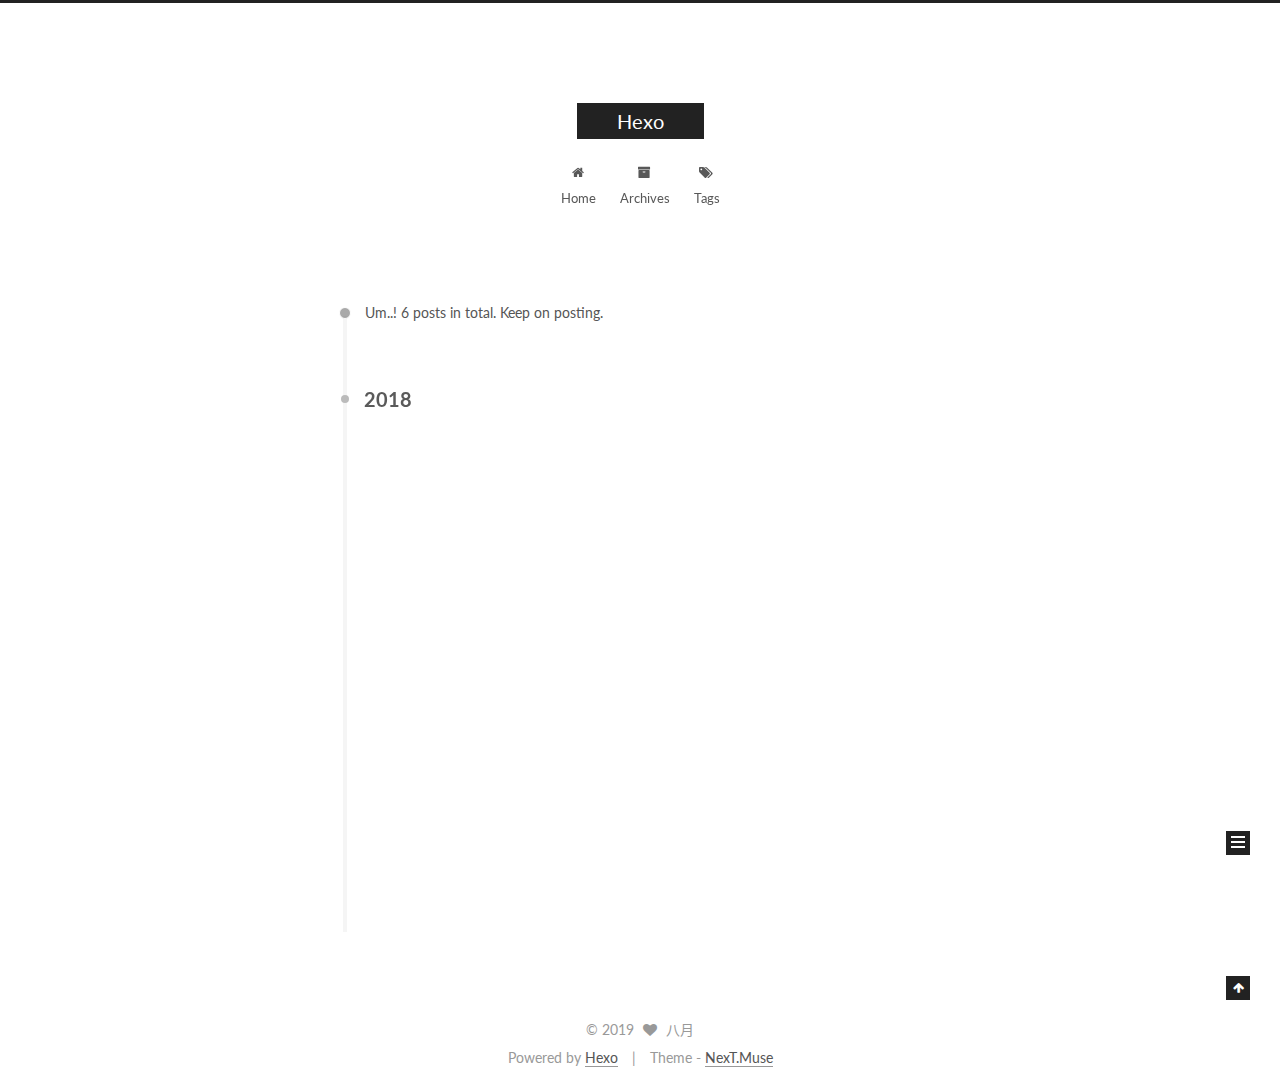
==== archives/index.html @ 3017cd1b "Site updated: 2019-06-28 18:41:41" ====
<!DOCTYPE html>



  


<html class="theme-next muse use-motion" lang="zh-cn">
<head>
  <meta charset="UTF-8"/>
<meta http-equiv="X-UA-Compatible" content="IE=edge" />
<meta name="viewport" content="width=device-width, initial-scale=1, maximum-scale=1"/>
<meta name="theme-color" content="#222">









<meta http-equiv="Cache-Control" content="no-transform" />
<meta http-equiv="Cache-Control" content="no-siteapp" />















  
  
  <link href="/lib/fancybox/source/jquery.fancybox.css?v=2.1.5" rel="stylesheet" type="text/css" />




  
  
  
  

  
    
    
  

  

  

  

  

  
    
    
    <link href="//fonts.googleapis.com/css?family=Lato:300,300italic,400,400italic,700,700italic&subset=latin,latin-ext" rel="stylesheet" type="text/css">
  






<link href="/lib/font-awesome/css/font-awesome.min.css?v=4.6.2" rel="stylesheet" type="text/css" />

<link href="/css/main.css?v=5.1.2" rel="stylesheet" type="text/css" />


  <meta name="keywords" content="Hexo, NexT" />





  <link rel="alternate" href="/atom.xml" title="Hexo" type="application/atom+xml" />




  <link rel="shortcut icon" type="image/x-icon" href="/favicon.ico?v=5.1.2" />






<meta property="og:type" content="website">
<meta property="og:title" content="Hexo">
<meta property="og:url" content="http://blog.bayue.moe/archives/index.html">
<meta property="og:site_name" content="Hexo">
<meta property="og:locale" content="zh-cn">
<meta name="twitter:card" content="summary">
<meta name="twitter:title" content="Hexo">



<script type="text/javascript" id="hexo.configurations">
  var NexT = window.NexT || {};
  var CONFIG = {
    root: '/',
    scheme: 'Muse',
    sidebar: {"position":"left","display":"post","offset":12,"offset_float":12,"b2t":false,"scrollpercent":false,"onmobile":false},
    fancybox: true,
    tabs: true,
    motion: true,
    duoshuo: {
      userId: '0',
      author: 'Author'
    },
    algolia: {
      applicationID: '',
      apiKey: '',
      indexName: '',
      hits: {"per_page":10},
      labels: {"input_placeholder":"Search for Posts","hits_empty":"We didn't find any results for the search: ${query}","hits_stats":"${hits} results found in ${time} ms"}
    }
  };
</script>



  <link rel="canonical" href="http://blog.bayue.moe/archives/"/>





  <title>Archive | Hexo</title>
  














</head>

<body itemscope itemtype="http://schema.org/WebPage" lang="zh-cn">

  
  
    
  

  <div class="container sidebar-position-left  page-archive  ">
    <div class="headband"></div>

    <header id="header" class="header" itemscope itemtype="http://schema.org/WPHeader">
      <div class="header-inner"><div class="site-brand-wrapper">
  <div class="site-meta ">
    

    <div class="custom-logo-site-title">
      <a href="/"  class="brand" rel="start">
        <span class="logo-line-before"><i></i></span>
        <span class="site-title">Hexo</span>
        <span class="logo-line-after"><i></i></span>
      </a>
    </div>
      
        <p class="site-subtitle"></p>
      
  </div>

  <div class="site-nav-toggle">
    <button>
      <span class="btn-bar"></span>
      <span class="btn-bar"></span>
      <span class="btn-bar"></span>
    </button>
  </div>
</div>

<nav class="site-nav">
  

  
    <ul id="menu" class="menu">
      
        
        <li class="menu-item menu-item-home">
          <a href="/" rel="section">
            
              <i class="menu-item-icon fa fa-fw fa-home"></i> <br />
            
            Home
          </a>
        </li>
      
        
        <li class="menu-item menu-item-archives">
          <a href="/archives/" rel="section">
            
              <i class="menu-item-icon fa fa-fw fa-archive"></i> <br />
            
            Archives
          </a>
        </li>
      
        
        <li class="menu-item menu-item-tags">
          <a href="/tags/" rel="section">
            
              <i class="menu-item-icon fa fa-fw fa-tags"></i> <br />
            
            Tags
          </a>
        </li>
      

      
    </ul>
  

  
</nav>



 </div>
    </header>

    <main id="main" class="main">
      <div class="main-inner">
        <div class="content-wrap">
          <div id="content" class="content">
            

  
  
  
  <div class="post-block archive">
    <div id="posts" class="posts-collapse">
      <span class="archive-move-on"></span>

      <span class="archive-page-counter">
        
        
        
          
        
        Um..! 6 posts in total. Keep on posting.
      </span>

      

        
        
        

        
          
          <div class="collection-title">
            <h2 class="archive-year motion-element" id="archive-year-2018">2018</h2>
          </div>
        
        

        

  <article class="post post-type-normal" itemscope itemtype="http://schema.org/Article">
    <header class="post-header">

      <h2 class="post-title">
        
            <a class="post-title-link" href="/2018/10/11/php-autoload/" itemprop="url">
              
                <span itemprop="name">PHP 自动加载</span>
              
            </a>
        
      </h2>

      <div class="post-meta">
        <time class="post-time" itemprop="dateCreated"
              datetime="2018-10-11T17:22:42+08:00"
              content="2018-10-11" >
          10-11
        </time>
      </div>

    </header>
  </article>



      

        
        
        

        
        

        

  <article class="post post-type-normal" itemscope itemtype="http://schema.org/Article">
    <header class="post-header">

      <h2 class="post-title">
        
            <a class="post-title-link" href="/2018/09/13/php-image-exif/" itemprop="url">
              
                <span itemprop="name">PHP 图片上传关于exif</span>
              
            </a>
        
      </h2>

      <div class="post-meta">
        <time class="post-time" itemprop="dateCreated"
              datetime="2018-09-13T01:39:12+08:00"
              content="2018-09-13" >
          09-13
        </time>
      </div>

    </header>
  </article>



      

        
        
        

        
        

        

  <article class="post post-type-normal" itemscope itemtype="http://schema.org/Article">
    <header class="post-header">

      <h2 class="post-title">
        
            <a class="post-title-link" href="/2018/09/13/php-clourse/" itemprop="url">
              
                <span itemprop="name">PHP 闭包</span>
              
            </a>
        
      </h2>

      <div class="post-meta">
        <time class="post-time" itemprop="dateCreated"
              datetime="2018-09-13T00:49:00+08:00"
              content="2018-09-13" >
          09-13
        </time>
      </div>

    </header>
  </article>



      

        
        
        

        
        

        

  <article class="post post-type-normal" itemscope itemtype="http://schema.org/Article">
    <header class="post-header">

      <h2 class="post-title">
        
            <a class="post-title-link" href="/2018/09/13/namespace/" itemprop="url">
              
                <span itemprop="name">PHP 命名空间</span>
              
            </a>
        
      </h2>

      <div class="post-meta">
        <time class="post-time" itemprop="dateCreated"
              datetime="2018-09-13T00:42:48+08:00"
              content="2018-09-13" >
          09-13
        </time>
      </div>

    </header>
  </article>



      

        
        
        

        
        

        

  <article class="post post-type-normal" itemscope itemtype="http://schema.org/Article">
    <header class="post-header">

      <h2 class="post-title">
        
            <a class="post-title-link" href="/2018/09/12/lumen-life-cycle/" itemprop="url">
              
                <span itemprop="name">Lumen 生命周期</span>
              
            </a>
        
      </h2>

      <div class="post-meta">
        <time class="post-time" itemprop="dateCreated"
              datetime="2018-09-12T18:15:30+08:00"
              content="2018-09-12" >
          09-12
        </time>
      </div>

    </header>
  </article>



      

        
        
        

        
        

        

  <article class="post post-type-normal" itemscope itemtype="http://schema.org/Article">
    <header class="post-header">

      <h2 class="post-title">
        
            <a class="post-title-link" href="/2018/08/31/php-array/" itemprop="url">
              
                <span itemprop="name">PHP 数组的使用拾遗</span>
              
            </a>
        
      </h2>

      <div class="post-meta">
        <time class="post-time" itemprop="dateCreated"
              datetime="2018-08-31T16:27:08+08:00"
              content="2018-08-31" >
          08-31
        </time>
      </div>

    </header>
  </article>



      

    </div>
  </div>
  
  
  

  



          </div>
          


          

        </div>
        
          
  
  <div class="sidebar-toggle">
    <div class="sidebar-toggle-line-wrap">
      <span class="sidebar-toggle-line sidebar-toggle-line-first"></span>
      <span class="sidebar-toggle-line sidebar-toggle-line-middle"></span>
      <span class="sidebar-toggle-line sidebar-toggle-line-last"></span>
    </div>
  </div>

  <aside id="sidebar" class="sidebar">
    
    <div class="sidebar-inner">

      

      

      <section class="site-overview sidebar-panel sidebar-panel-active">
        <div class="site-author motion-element" itemprop="author" itemscope itemtype="http://schema.org/Person">
          <img class="site-author-image" itemprop="image"
               src="/images/avatar.gif"
               alt="八月" />
          <p class="site-author-name" itemprop="name">八月</p>
           
              <p class="site-description motion-element" itemprop="description"></p>
          
        </div>
        <nav class="site-state motion-element">

          
            <div class="site-state-item site-state-posts">
              <a href="/archives/">
                <span class="site-state-item-count">6</span>
                <span class="site-state-item-name">posts</span>
              </a>
            </div>
          

          

          

        </nav>

        
          <div class="feed-link motion-element">
            <a href="/atom.xml" rel="alternate">
              <i class="fa fa-rss"></i>
              RSS
            </a>
          </div>
        

        <div class="links-of-author motion-element">
          
        </div>

        
        

        
        

        


      </section>

      

      

    </div>
  </aside>


        
      </div>
    </main>

    <footer id="footer" class="footer">
      <div class="footer-inner">
        <div class="copyright" >
  
  &copy; 
  <span itemprop="copyrightYear">2019</span>
  <span class="with-love">
    <i class="fa fa-heart"></i>
  </span>
  <span class="author" itemprop="copyrightHolder">八月</span>
</div>


<div class="powered-by">
  Powered by <a class="theme-link" href="https://hexo.io">Hexo</a>
</div>

<div class="theme-info">
  Theme -
  <a class="theme-link" href="https://github.com/iissnan/hexo-theme-next">
    NexT.Muse
  </a>
</div>


        

        
      </div>
    </footer>

    
      <div class="back-to-top">
        <i class="fa fa-arrow-up"></i>
        
      </div>
    

  </div>

  

<script type="text/javascript">
  if (Object.prototype.toString.call(window.Promise) !== '[object Function]') {
    window.Promise = null;
  }
</script>









  












  
  <script type="text/javascript" src="/lib/jquery/index.js?v=2.1.3"></script>

  
  <script type="text/javascript" src="/lib/fastclick/lib/fastclick.min.js?v=1.0.6"></script>

  
  <script type="text/javascript" src="/lib/jquery_lazyload/jquery.lazyload.js?v=1.9.7"></script>

  
  <script type="text/javascript" src="/lib/velocity/velocity.min.js?v=1.2.1"></script>

  
  <script type="text/javascript" src="/lib/velocity/velocity.ui.min.js?v=1.2.1"></script>

  
  <script type="text/javascript" src="/lib/fancybox/source/jquery.fancybox.pack.js?v=2.1.5"></script>


  


  <script type="text/javascript" src="/js/src/utils.js?v=5.1.2"></script>

  <script type="text/javascript" src="/js/src/motion.js?v=5.1.2"></script>



  
  

  
  
    <script type="text/javascript" id="motion.page.archive">
      $('.archive-year').velocity('transition.slideLeftIn');
    </script>
  


  


  <script type="text/javascript" src="/js/src/bootstrap.js?v=5.1.2"></script>



  


  




	





  





  






  





  

  

  

  

  

  

</body>
</html>
---- css/main.css ----
/* normalize.css v3.0.2 | MIT License | git.io/normalize */
html {
  font-family: sans-serif; /* 1 */
  -ms-text-size-adjust: 100%; /* 2 */
  -webkit-text-size-adjust: 100%; /* 2 */
}
body {
  margin: 0;
}
article,
aside,
details,
figcaption,
figure,
footer,
header,
hgroup,
main,
menu,
nav,
section,
summary {
  display: block;
}
audio,
canvas,
progress,
video {
  display: inline-block; /* 1 */
  vertical-align: baseline; /* 2 */
}
audio:not([controls]) {
  display: none;
  height: 0;
}
[hidden],
template {
  display: none;
}
a {
  background-color: transparent;
}
a:active,
a:hover {
  outline: 0;
}
abbr[title] {
  border-bottom: 1px dotted;
}
b,
strong {
  font-weight: bold;
}
dfn {
  font-style: italic;
}
h1 {
  font-size: 2em;
  margin: 0.67em 0;
}
mark {
  background: #ff0;
  color: #000;
}
small {
  font-size: 80%;
}
sub,
sup {
  font-size: 75%;
  line-height: 0;
  position: relative;
  vertical-align: baseline;
}
sup {
  top: -0.5em;
}
sub {
  bottom: -0.25em;
}
img {
  border: 0;
}
svg:not(:root) {
  overflow: hidden;
}
figure {
  margin: 1em 40px;
}
hr {
  -moz-box-sizing: content-box;
  box-sizing: content-box;
  height: 0;
}
pre {
  overflow: auto;
}
code,
kbd,
pre,
samp {
  font-family: monospace, monospace;
  font-size: 1em;
}
button,
input,
optgroup,
select,
textarea {
  color: inherit; /* 1 */
  font: inherit; /* 2 */
  margin: 0; /* 3 */
}
button {
  overflow: visible;
}
button,
select {
  text-transform: none;
}
button,
html input[type="button"],
input[type="reset"],
input[type="submit"] {
  -webkit-appearance: button; /* 2 */
  cursor: pointer; /* 3 */
}
button[disabled],
html input[disabled] {
  cursor: default;
}
button::-moz-focus-inner,
input::-moz-focus-inner {
  border: 0;
  padding: 0;
}
input {
  line-height: normal;
}
input[type="checkbox"],
input[type="radio"] {
  box-sizing: border-box; /* 1 */
  padding: 0; /* 2 */
}
input[type="number"]::-webkit-inner-spin-button,
input[type="number"]::-webkit-outer-spin-button {
  height: auto;
}
input[type="search"] {
  -webkit-appearance: textfield; /* 1 */
  -moz-box-sizing: content-box;
  -webkit-box-sizing: content-box; /* 2 */
  box-sizing: content-box;
}
input[type="search"]::-webkit-search-cancel-button,
input[type="search"]::-webkit-search-decoration {
  -webkit-appearance: none;
}
fieldset {
  border: 1px solid #c0c0c0;
  margin: 0 2px;
  padding: 0.35em 0.625em 0.75em;
}
legend {
  border: 0; /* 1 */
  padding: 0; /* 2 */
}
textarea {
  overflow: auto;
}
optgroup {
  font-weight: bold;
}
table {
  border-collapse: collapse;
  border-spacing: 0;
}
td,
th {
  padding: 0;
}
::selection {
  background: #262a30;
  color: #fff;
}
body {
  position: relative;
  font-family: 'Lato', "PingFang SC", "Microsoft YaHei", sans-serif;
  font-size: 14px;
  line-height: 2;
  color: #555;
  background: #fff;
}
@media (max-width: 767px) {
  body {
    padding-right: 0 !important;
  }
}
@media (min-width: 768px) and (max-width: 991px) {
  body {
    padding-right: 0 !important;
  }
}
@media (min-width: 1600px) {
  body {
    font-size: 16px;
  }
}
h1,
h2,
h3,
h4,
h5,
h6 {
  margin: 0;
  padding: 0;
  font-weight: bold;
  line-height: 1.5;
  font-family: 'Lato', "PingFang SC", "Microsoft YaHei", sans-serif;
}
h2,
h3,
h4,
h5,
h6 {
  margin: 20px 0 15px;
}
h1 {
  font-size: 22px;
}
@media (max-width: 767px) {
  h1 {
    font-size: 18px;
  }
}
h2 {
  font-size: 20px;
}
@media (max-width: 767px) {
  h2 {
    font-size: 16px;
  }
}
h3 {
  font-size: 18px;
}
@media (max-width: 767px) {
  h3 {
    font-size: 14px;
  }
}
h4 {
  font-size: 16px;
}
@media (max-width: 767px) {
  h4 {
    font-size: 12px;
  }
}
h5 {
  font-size: 14px;
}
@media (max-width: 767px) {
  h5 {
    font-size: 10px;
  }
}
h6 {
  font-size: 12px;
}
@media (max-width: 767px) {
  h6 {
    font-size: 8px;
  }
}
p {
  margin: 0 0 20px 0;
}
a {
  color: #555;
  text-decoration: none;
  border-bottom: 1px solid #999;
  word-wrap: break-word;
}
a:hover {
  color: #222;
  border-bottom-color: #222;
}
blockquote {
  margin: 0;
  padding: 0;
}
img {
  display: block;
  margin: auto;
  max-width: 100%;
  height: auto;
}
hr {
  margin: 40px 0;
  height: 3px;
  border: none;
  background-color: #ddd;
  background-image: repeating-linear-gradient(-45deg, #fff, #fff 4px, transparent 4px, transparent 8px);
}
blockquote {
  padding: 0 15px;
  color: #666;
  border-left: 4px solid #ddd;
}
blockquote cite::before {
  content: "-";
  padding: 0 5px;
}
dt {
  font-weight: 700;
}
dd {
  margin: 0;
  padding: 0;
}
.text-left {
  text-align: left;
}
.text-center {
  text-align: center;
}
.text-right {
  text-align: right;
}
.text-justify {
  text-align: justify;
}
.text-nowrap {
  white-space: nowrap;
}
.text-lowercase {
  text-transform: lowercase;
}
.text-uppercase {
  text-transform: uppercase;
}
.text-capitalize {
  text-transform: capitalize;
}
.center-block {
  display: block;
  margin-left: auto;
  margin-right: auto;
}
.clearfix:before,
.clearfix:after {
  content: " ";
  display: table;
}
.clearfix:after {
  clear: both;
}
.pullquote {
  width: 45%;
}
.pullquote.left {
  float: left;
  margin-left: 5px;
  margin-right: 10px;
}
.pullquote.right {
  float: right;
  margin-left: 10px;
  margin-right: 5px;
}
.affix.affix.affix {
  position: fixed;
}
.translation {
  margin-top: -20px;
  font-size: 14px;
  color: #999;
}
.scrollbar-measure {
  width: 100px;
  height: 100px;
  overflow: scroll;
  position: absolute;
  top: -9999px;
}
.use-motion .motion-element {
  opacity: 0;
}
table {
  margin: 20px 0;
  width: 100%;
  border-collapse: collapse;
  border-spacing: 0;
  border: 1px solid #ddd;
  font-size: 14px;
  table-layout: fixed;
  word-wrap: break-all;
}
table>tbody>tr:nth-of-type(odd) {
  background-color: #f9f9f9;
}
table>tbody>tr:hover {
  background-color: #f5f5f5;
}
caption,
th,
td {
  padding: 8px;
  text-align: left;
  vertical-align: middle;
  font-weight: normal;
}
th,
td {
  border-bottom: 3px solid #ddd;
  border-right: 1px solid #eee;
}
th {
  padding-bottom: 10px;
  font-weight: 700;
}
td {
  border-bottom-width: 1px;
}
html,
body {
  height: 100%;
}
.container {
  position: relative;
  min-height: 100%;
}
.header-inner {
  margin: 0 auto;
  padding: 100px 0 70px;
  width: 700px;
}
@media (min-width: 1600px) {
  .container .header-inner {
    width: 900px;
  }
}
.main {
  padding-bottom: 150px;
}
.main-inner {
  margin: 0 auto;
  width: 700px;
}
@media (min-width: 1600px) {
  .container .main-inner {
    width: 900px;
  }
}
.footer {
  position: absolute;
  left: 0;
  bottom: 0;
  width: 100%;
  min-height: 50px;
}
.footer-inner {
  box-sizing: border-box;
  margin: 20px auto;
  width: 700px;
}
@media (min-width: 1600px) {
  .container .footer-inner {
    width: 900px;
  }
}
pre,
.highlight {
  overflow: auto;
  margin: 20px 0;
  padding: 0;
  font-size: 13px;
  color: #c5c8c6;
  background: #1d1f21;
  line-height: 1.6;
}
pre,
code {
  font-family: consolas, Menlo, "PingFang SC", "Microsoft YaHei", monospace;
}
code {
  padding: 2px 4px;
  word-wrap: break-word;
  color: #555;
  background: #eee;
  border-radius: 3px;
  font-size: 13px;
}
pre code {
  padding: 0;
  color: #c5c8c6;
  background: none;
  text-shadow: none;
}
.highlight {
  border-radius: 1px;
}
.highlight pre {
  border: none;
  margin: 0;
  padding: 10px 0;
}
.highlight table {
  margin: 0;
  width: auto;
  border: none;
}
.highlight td {
  border: none;
  padding: 0;
}
.highlight figcaption {
  font-size: 1em;
  color: #c5c8c6;
  line-height: 1em;
  margin-bottom: 1em;
}
.highlight figcaption:before,
.highlight figcaption:after {
  content: " ";
  display: table;
}
.highlight figcaption:after {
  clear: both;
}
.highlight figcaption a {
  float: right;
  color: #c5c8c6;
}
.highlight figcaption a:hover {
  border-bottom-color: #c5c8c6;
}
.highlight .gutter pre {
  padding-left: 10px;
  padding-right: 10px;
  color: #888f96;
  text-align: right;
  background-color: #000;
}
.highlight .code pre {
  width: 100%;
  padding-left: 10px;
  padding-right: 10px;
  background-color: #1d1f21;
}
.highlight .line {
  height: 20px;
}
.gutter {
  -webkit-user-select: none;
  -moz-user-select: none;
  -ms-user-select: none;
  user-select: none;
}
.gist table {
  width: auto;
}
.gist table td {
  border: none;
}
pre .deletion {
  background: #008000;
}
pre .addition {
  background: #800000;
}
pre .meta {
  color: #b294bb;
}
pre .comment {
  color: #969896;
}
pre .variable,
pre .attribute,
pre .tag,
pre .regexp,
pre .ruby .constant,
pre .xml .tag .title,
pre .xml .pi,
pre .xml .doctype,
pre .html .doctype,
pre .css .id,
pre .css .class,
pre .css .pseudo {
  color: #c66;
}
pre .number,
pre .preprocessor,
pre .built_in,
pre .literal,
pre .params,
pre .constant,
pre .command {
  color: #de935f;
}
pre .ruby .class .title,
pre .css .rules .attribute,
pre .string,
pre .value,
pre .inheritance,
pre .header,
pre .ruby .symbol,
pre .xml .cdata,
pre .special,
pre .number,
pre .formula {
  color: #b5bd68;
}
pre .title,
pre .css .hexcolor {
  color: #8abeb7;
}
pre .function,
pre .python .decorator,
pre .python .title,
pre .ruby .function .title,
pre .ruby .title .keyword,
pre .perl .sub,
pre .javascript .title,
pre .coffeescript .title {
  color: #81a2be;
}
pre .keyword,
pre .javascript .function {
  color: #b294bb;
}
.full-image.full-image.full-image {
  border: none;
  max-width: 100%;
  width: auto;
  margin: 20px auto;
}
@media (min-width: 992px) {
  .full-image.full-image.full-image {
    max-width: none;
    width: 110%;
    margin: 25px -5%;
  }
}
.blockquote-center,
.page-home .post-type-quote blockquote,
.page-post-detail .post-type-quote blockquote {
  position: relative;
  margin: 40px 0;
  padding: 0;
  border-left: none;
  text-align: center;
}
.blockquote-center::before,
.page-home .post-type-quote blockquote::before,
.page-post-detail .post-type-quote blockquote::before,
.blockquote-center::after,
.page-home .post-type-quote blockquote::after,
.page-post-detail .post-type-quote blockquote::after {
  position: absolute;
  content: ' ';
  display: block;
  width: 100%;
  height: 24px;
  opacity: 0.2;
  background-repeat: no-repeat;
  background-position: 0 -6px;
  background-size: 22px 22px;
}
.blockquote-center::before,
.page-home .post-type-quote blockquote::before,
.page-post-detail .post-type-quote blockquote::before {
  top: -20px;
  background-image: url("../images/quote-l.svg");
  border-top: 1px solid #ccc;
}
.blockquote-center::after,
.page-home .post-type-quote blockquote::after,
.page-post-detail .post-type-quote blockquote::after {
  bottom: -20px;
  background-image: url("../images/quote-r.svg");
  border-bottom: 1px solid #ccc;
  background-position: 100% 8px;
}
.blockquote-center p,
.page-home .post-type-quote blockquote p,
.page-post-detail .post-type-quote blockquote p,
.blockquote-center div,
.page-home .post-type-quote blockquote div,
.page-post-detail .post-type-quote blockquote div {
  text-align: center;
}
.post .post-body .group-picture img {
  box-sizing: border-box;
  padding: 0 3px;
  border: none;
}
.post .group-picture-row {
  overflow: hidden;
  margin-top: 6px;
}
.post .group-picture-row:first-child {
  margin-top: 0;
}
.post .group-picture-column {
  float: left;
}
.page-post-detail .post-body .group-picture-column {
  float: none;
  margin-top: 10px;
  width: auto !important;
}
.page-post-detail .post-body .group-picture-column img {
  margin: 0 auto;
}
.page-archive .group-picture-container {
  overflow: hidden;
}
.page-archive .group-picture-row {
  float: left;
}
.page-archive .group-picture-row:first-child {
  margin-top: 6px;
}
.page-archive .group-picture-column {
  max-width: 150px;
  max-height: 150px;
}
.post-body .note {
  position: relative;
  padding: 15px;
  margin-bottom: 20px;
  border: 1px solid #eee;
  border-left-width: 5px;
  border-radius: 3px;
}
.post-body .note h2,
.post-body .note h3,
.post-body .note h4,
.post-body .note h5,
.post-body .note h6 {
  margin-top: 0;
  margin-bottom: 0;
  border-bottom: initial;
  padding-top: 0 !important;
}
.post-body .note p:first-child,
.post-body .note ul:first-child,
.post-body .note ol:first-child,
.post-body .note table:first-child,
.post-body .note pre:first-child,
.post-body .note blockquote:first-child {
  margin-top: 0;
}
.post-body .note p:last-child,
.post-body .note ul:last-child,
.post-body .note ol:last-child,
.post-body .note table:last-child,
.post-body .note pre:last-child,
.post-body .note blockquote:last-child {
  margin-bottom: 0;
}
.post-body .note.default {
  border-left-color: #777;
}
.post-body .note.default h2,
.post-body .note.default h3,
.post-body .note.default h4,
.post-body .note.default h5,
.post-body .note.default h6 {
  color: #777;
}
.post-body .note.primary {
  border-left-color: #6f42c1;
}
.post-body .note.primary h2,
.post-body .note.primary h3,
.post-body .note.primary h4,
.post-body .note.primary h5,
.post-body .note.primary h6 {
  color: #6f42c1;
}
.post-body .note.info {
  border-left-color: #428bca;
}
.post-body .note.info h2,
.post-body .note.info h3,
.post-body .note.info h4,
.post-body .note.info h5,
.post-body .note.info h6 {
  color: #428bca;
}
.post-body .note.success {
  border-left-color: #5cb85c;
}
.post-body .note.success h2,
.post-body .note.success h3,
.post-body .note.success h4,
.post-body .note.success h5,
.post-body .note.success h6 {
  color: #5cb85c;
}
.post-body .note.warning {
  border-left-color: #f0ad4e;
}
.post-body .note.warning h2,
.post-body .note.warning h3,
.post-body .note.warning h4,
.post-body .note.warning h5,
.post-body .note.warning h6 {
  color: #f0ad4e;
}
.post-body .note.danger {
  border-left-color: #d9534f;
}
.post-body .note.danger h2,
.post-body .note.danger h3,
.post-body .note.danger h4,
.post-body .note.danger h5,
.post-body .note.danger h6 {
  color: #d9534f;
}
.post-body .label {
  display: inline;
  padding: 0 2px;
  white-space: nowrap;
}
.post-body .label.default {
  background-color: #f0f0f0;
}
.post-body .label.primary {
  background-color: #efe6f7;
}
.post-body .label.info {
  background-color: #e5f2f8;
}
.post-body .label.success {
  background-color: #e7f4e9;
}
.post-body .label.warning {
  background-color: #fcf6e1;
}
.post-body .label.danger {
  background-color: #fae8eb;
}
.post-body .tabs {
  position: relative;
  display: block;
  margin-bottom: 20px;
  padding-top: 10px;
}
.post-body .tabs ul.nav-tabs {
  margin: 0;
  padding: 0;
  display: flex;
  margin-bottom: -1px;
}
@media (max-width: 413px) {
  .post-body .tabs ul.nav-tabs {
    display: block;
    margin-bottom: 5px;
  }
}
.post-body .tabs ul.nav-tabs li.tab {
  list-style-type: none !important;
  margin: 0 0.25em 0 0;
  border-top: 3px solid transparent;
  border-left: 1px solid transparent;
  border-right: 1px solid transparent;
}
@media (max-width: 413px) {
  .post-body .tabs ul.nav-tabs li.tab {
    margin: initial;
    border-top: 1px solid transparent;
    border-left: 3px solid transparent;
    border-right: 1px solid transparent;
    border-bottom: 1px solid transparent;
  }
}
.post-body .tabs ul.nav-tabs li.tab a {
  outline: 0;
  border-bottom: initial;
  display: block;
  line-height: 1.8em;
  padding: 0.25em 0.75em;
  transition-duration: 0.2s;
  transition-timing-function: ease-out;
  transition-delay: 0s;
}
.post-body .tabs ul.nav-tabs li.tab a i {
  width: 1.285714285714286em;
}
.post-body .tabs ul.nav-tabs li.tab.active {
  border-top: 3px solid #fc6423;
  border-left: 1px solid #ddd;
  border-right: 1px solid #ddd;
  background-color: #fff;
}
@media (max-width: 413px) {
  .post-body .tabs ul.nav-tabs li.tab.active {
    border-top: 1px solid #ddd;
    border-left: 3px solid #fc6423;
    border-right: 1px solid #ddd;
    border-bottom: 1px solid #ddd;
  }
}
.post-body .tabs ul.nav-tabs li.tab.active a {
  cursor: default;
  color: #555;
}
.post-body .tabs .tab-content {
  background-color: #fff;
}
.post-body .tabs .tab-content .tab-pane {
  border: 1px solid #ddd;
  padding: 20px 20px 0 20px;
}
.post-body .tabs .tab-content .tab-pane:not(.active) {
  display: none !important;
}
.post-body .tabs .tab-content .tab-pane.active {
  display: block !important;
}
.btn {
  display: inline-block;
  padding: 0 20px;
  font-size: 14px;
  color: #fff;
  background: #222;
  border: 2px solid #222;
  text-decoration: none;
  border-radius: 0;
  transition-property: background-color;
  transition-duration: 0.2s;
  transition-timing-function: ease-in-out;
  transition-delay: 0s;
}
.btn:hover,
.post-button .btn:hover {
  border-color: #222;
  color: #222;
  background: #fff;
}
.btn-bar {
  display: block;
  width: 22px;
  height: 2px;
  background: #555;
  border-radius: 1px;
}
.btn-bar+.btn-bar {
  margin-top: 4px;
}
.pagination {
  margin: 120px 0 40px;
  text-align: center;
  border-top: 1px solid #eee;
}
.page-number-basic,
.pagination .prev,
.pagination .next,
.pagination .page-number,
.pagination .space {
  display: inline-block;
  position: relative;
  top: -1px;
  margin: 0 10px;
  padding: 0 10px;
  line-height: 30px;
}
@media (max-width: 767px) {
  .page-number-basic,
  .pagination .prev,
  .pagination .next,
  .pagination .page-number,
  .pagination .space {
    margin: 0 5px;
  }
}
.pagination .prev,
.pagination .next,
.pagination .page-number {
  border-bottom: 0;
  border-top: 1px solid #eee;
  transition-property: border-color;
  transition-duration: 0.2s;
  transition-timing-function: ease-in-out;
  transition-delay: 0s;
}
.pagination .prev:hover,
.pagination .next:hover,
.pagination .page-number:hover {
  border-top-color: #222;
}
.pagination .space {
  padding: 0;
  margin: 0;
}
.pagination .prev {
  margin-left: 0;
}
.pagination .next {
  margin-right: 0;
}
.pagination .page-number.current {
  color: #fff;
  background: #ccc;
  border-top-color: #ccc;
}
@media (max-width: 767px) {
  .pagination {
    border-top: none;
  }
  .pagination .prev,
  .pagination .next,
  .pagination .page-number {
    margin-bottom: 10px;
    border-top: 0;
    border-bottom: 1px solid #eee;
  }
  .pagination .prev:hover,
  .pagination .next:hover,
  .pagination .page-number:hover {
    border-bottom-color: #222;
  }
}
.comments {
  margin: 60px 20px 0;
}
.tag-cloud {
  text-align: center;
}
.tag-cloud a {
  display: inline-block;
  margin: 10px;
}
.back-to-top {
  box-sizing: border-box;
  position: fixed;
  bottom: -100px;
  right: 30px;
  z-index: 1050;
  padding: 0 6px;
  width: 24px;
  background: #222;
  font-size: 12px;
  opacity: 1;
  color: #fff;
  cursor: pointer;
  text-align: center;
  -webkit-transform: translateZ(0);
  transition-property: bottom;
  transition-duration: 0.2s;
  transition-timing-function: ease-in-out;
  transition-delay: 0s;
}
@media (min-width: 768px) and (max-width: 991px) {
  .back-to-top {
    display: none !important;
  }
}
@media (max-width: 767px) {
  .back-to-top {
    display: none !important;
  }
}
.back-to-top.back-to-top-on {
  bottom: 19px;
}
.header {
  background: transparent;
}
.header-inner {
  position: relative;
}
.headband {
  height: 3px;
  background: #222;
}
.site-meta {
  margin: 0;
  text-align: center;
}
@media (max-width: 767px) {
  .site-meta {
    text-align: center;
  }
}
.brand {
  position: relative;
  display: inline-block;
  padding: 0 40px;
  color: #fff;
  background: #222;
  border-bottom: none;
}
.brand:hover {
  color: #fff;
}
.logo {
  display: inline-block;
  margin-right: 5px;
  line-height: 36px;
  vertical-align: top;
}
.site-title {
  display: inline-block;
  vertical-align: top;
  line-height: 36px;
  font-size: 20px;
  font-weight: normal;
  font-family: 'Lato', "PingFang SC", "Microsoft YaHei", sans-serif;
}
.site-subtitle {
  margin-top: 10px;
  font-size: 13px;
  color: #999;
}
.use-motion .brand {
  opacity: 0;
}
.use-motion .logo,
.use-motion .site-title,
.use-motion .site-subtitle {
  opacity: 0;
  position: relative;
  top: -10px;
}
.site-nav-toggle {
  display: none;
  position: absolute;
  top: 10px;
  left: 10px;
}
@media (max-width: 767px) {
  .site-nav-toggle {
    display: block;
  }
}
.site-nav-toggle button {
  margin-top: 2px;
  padding: 9px 10px;
  background: transparent;
  border: none;
}
@media (max-width: 767px) {
  .site-nav {
    display: none;
    margin: 0 -10px;
    padding: 0 10px;
    clear: both;
    border-top: 1px solid #ddd;
  }
}
@media (min-width: 768px) and (max-width: 991px) {
  .site-nav {
    display: block !important;
  }
}
@media (min-width: 992px) {
  .site-nav {
    display: block !important;
  }
}
.menu {
  margin-top: 20px;
  padding-left: 0;
  text-align: center;
}
.menu .menu-item {
  display: inline-block;
  margin: 0 10px;
  list-style: none;
}
@media screen and (max-width: 767px) {
  .menu .menu-item {
    margin-top: 10px;
  }
}
.menu .menu-item a {
  display: block;
  font-size: 13px;
  line-height: inherit;
  border-bottom: 1px solid transparent;
  transition-property: border-color;
  transition-duration: 0.2s;
  transition-timing-function: ease-in-out;
  transition-delay: 0s;
}
.menu .menu-item a:hover {
  border-bottom-color: #222;
}
.menu .menu-item .fa {
  margin-right: 5px;
}
.use-motion .menu-item {
  opacity: 0;
}
.post-body {
  font-family: 'Lato', "PingFang SC", "Microsoft YaHei", sans-serif;
}
@media (max-width: 767px) {
  .post-body {
    word-break: break-word;
  }
}
.post-body .fancybox img {
  display: block !important;
  margin: 0 auto;
  cursor: pointer;
  cursor: zoom-in;
  cursor: -webkit-zoom-in;
}
.post-body .image-caption,
.post-body .figure .caption {
  margin: 10px auto 15px;
  text-align: center;
  font-size: 14px;
  color: #999;
  font-weight: bold;
  line-height: 1;
}
.post-sticky-flag {
  display: inline-block;
  font-size: 16px;
  -ms-transform: rotate(30deg);
  -webkit-transform: rotate(30deg);
  -moz-transform: rotate(30deg);
  -ms-transform: rotate(30deg);
  -o-transform: rotate(30deg);
  transform: rotate(30deg);
}
.posts-expand {
  padding-top: 40px;
}
@media (max-width: 767px) {
  .posts-expand {
    margin: 0 20px;
  }
  .post-body pre {
    padding: 10px;
  }
  .post-body pre .gutter pre {
    padding-right: 10px;
  }
  .post-body .highlight {
    margin-left: 0px;
    margin-right: 0px;
    padding: 0;
  }
  .post-body .highlight .gutter pre {
    padding-right: 10px;
  }
}
@media (min-width: 992px) {
  .posts-expand .post-body {
    text-align: justify;
  }
}
.posts-expand .post-body h2,
.posts-expand .post-body h3,
.posts-expand .post-body h4,
.posts-expand .post-body h5,
.posts-expand .post-body h6 {
  padding-top: 10px;
}
.posts-expand .post-body h2 .header-anchor,
.posts-expand .post-body h3 .header-anchor,
.posts-expand .post-body h4 .header-anchor,
.posts-expand .post-body h5 .header-anchor,
.posts-expand .post-body h6 .header-anchor {
  float: right;
  margin-left: 10px;
  color: #ccc;
  border-bottom-style: none;
  visibility: hidden;
}
.posts-expand .post-body h2 .header-anchor:hover,
.posts-expand .post-body h3 .header-anchor:hover,
.posts-expand .post-body h4 .header-anchor:hover,
.posts-expand .post-body h5 .header-anchor:hover,
.posts-expand .post-body h6 .header-anchor:hover {
  color: inherit;
}
.posts-expand .post-body h2:hover .header-anchor,
.posts-expand .post-body h3:hover .header-anchor,
.posts-expand .post-body h4:hover .header-anchor,
.posts-expand .post-body h5:hover .header-anchor,
.posts-expand .post-body h6:hover .header-anchor {
  visibility: visible;
}
.posts-expand .post-body ul li {
  list-style: circle;
}
.posts-expand .post-body img {
  box-sizing: border-box;
  margin: auto;
  padding: 3px;
  border: 1px solid #ddd;
}
.posts-expand .fancybox img {
  margin: 0 auto;
}
@media (max-width: 767px) {
  .posts-collapse {
    margin: 0 20px;
  }
  .posts-collapse .post-title,
  .posts-collapse .post-meta {
    display: block;
    width: auto;
    text-align: left;
  }
}
.posts-collapse {
  position: relative;
  z-index: 1010;
  margin-left: 55px;
}
.posts-collapse::after {
  content: " ";
  position: absolute;
  top: 20px;
  left: 0;
  margin-left: -2px;
  width: 4px;
  height: 100%;
  background: #f5f5f5;
  z-index: -1;
}
@media (max-width: 767px) {
  .posts-collapse {
    margin: 0 20px;
  }
}
.posts-collapse .collection-title {
  position: relative;
  margin: 60px 0;
}
.posts-collapse .collection-title h1,
.posts-collapse .collection-title h2 {
  margin-left: 20px;
}
.posts-collapse .collection-title small {
  color: #bbb;
  margin-left: 5px;
}
.posts-collapse .collection-title::before {
  content: " ";
  position: absolute;
  left: 0;
  top: 50%;
  margin-left: -4px;
  margin-top: -4px;
  width: 8px;
  height: 8px;
  background: #bbb;
  border-radius: 50%;
}
.posts-collapse .post {
  margin: 30px 0;
}
.posts-collapse .post-header {
  position: relative;
  transition-duration: 0.2s;
  transition-timing-function: ease-in-out;
  transition-delay: 0s;
  transition-property: border;
  border-bottom: 1px dashed #ccc;
}
.posts-collapse .post-header::before {
  content: " ";
  position: absolute;
  left: 0;
  top: 12px;
  width: 6px;
  height: 6px;
  margin-left: -4px;
  background: #bbb;
  border-radius: 50%;
  border: 1px solid #fff;
  transition-duration: 0.2s;
  transition-timing-function: ease-in-out;
  transition-delay: 0s;
  transition-property: background;
}
.posts-collapse .post-header:hover {
  border-bottom-color: #666;
}
.posts-collapse .post-header:hover::before {
  background: #222;
}
.posts-collapse .post-meta {
  position: absolute;
  font-size: 12px;
  left: 20px;
  top: 5px;
}
.posts-collapse .post-comments-count {
  display: none;
}
.posts-collapse .post-title {
  margin-left: 60px;
  font-size: 16px;
  font-weight: normal;
  line-height: inherit;
}
.posts-collapse .post-title::after {
  margin-left: 3px;
  opacity: 0.6;
}
.posts-collapse .post-title a {
  color: #666;
  border-bottom: none;
}
.page-home .post-type-quote .post-header,
.page-post-detail .post-type-quote .post-header,
.page-home .post-type-quote .post-tags,
.page-post-detail .post-type-quote .post-tags {
  display: none;
}
.posts-expand .post-title {
  font-size: 26px;
  text-align: center;
  word-break: break-word;
  font-weight: 400;
}
@media (max-width: 767px) {
  .posts-expand .post-title {
    font-size: 22px;
  }
}
.posts-expand .post-title-link {
  display: inline-block;
  position: relative;
  color: #555;
  border-bottom: none;
  line-height: 1.2;
  vertical-align: top;
}
.posts-expand .post-title-link::before {
  content: "";
  position: absolute;
  width: 100%;
  height: 2px;
  bottom: 0;
  left: 0;
  background-color: #000;
  visibility: hidden;
  -webkit-transform: scaleX(0);
  -moz-transform: scaleX(0);
  -ms-transform: scaleX(0);
  -o-transform: scaleX(0);
  transform: scaleX(0);
  transition-duration: 0.2s;
  transition-timing-function: ease-in-out;
  transition-delay: 0s;
}
.posts-expand .post-title-link:hover::before {
  visibility: visible;
  -webkit-transform: scaleX(1);
  -moz-transform: scaleX(1);
  -ms-transform: scaleX(1);
  -o-transform: scaleX(1);
  transform: scaleX(1);
}
.posts-expand .post-title-link .fa {
  font-size: 16px;
}
.posts-expand .post-meta {
  margin: 3px 0 60px 0;
  color: #999;
  font-family: 'Lato', "PingFang SC", "Microsoft YaHei", sans-serif;
  font-size: 12px;
  text-align: center;
}
.posts-expand .post-meta .post-category-list {
  display: inline-block;
  margin: 0;
  padding: 3px;
}
.posts-expand .post-meta .post-category-list-link {
  color: #999;
}
.posts-expand .post-meta .post-description {
  font-size: 14px;
  margin-top: 2px;
}
.post-wordcount {
  display: inline-block;
}
.post-meta-divider {
  margin: 0 0.5em;
}
.post-meta-item-icon {
  margin-right: 3px;
}
@media (min-width: 768px) and (max-width: 991px) {
  .post-meta-item-icon {
    display: inline-block;
  }
}
@media (max-width: 767px) {
  .post-meta-item-icon {
    display: inline-block;
  }
}
@media (min-width: 768px) and (max-width: 991px) {
  .post-meta-item-text {
    display: none;
  }
}
@media (max-width: 767px) {
  .post-meta-item-text {
    display: none;
  }
}
@media (max-width: 767px) {
  .posts-expand .post-comments-count {
    display: none;
  }
}
.post-button {
  margin-top: 50px;
}
.post-button .btn {
  color: #fff;
  font-size: 14px;
  background: #222;
  border-radius: 0;
  line-height: 2;
  margin: 0 4px 8px 4px;
}
.post-button .fa-fw {
  width: 1.285714285714286em;
  text-align: left;
}
.posts-expand .post-tags {
  margin-top: 40px;
  text-align: center;
}
.posts-expand .post-tags a {
  display: inline-block;
  margin-right: 10px;
  font-size: 13px;
}
.post-nav {
  display: table;
  margin-top: 15px;
  width: 100%;
  border-top: 1px solid #eee;
}
.post-nav-divider {
  display: table-cell;
  width: 10%;
}
.post-nav-item {
  display: table-cell;
  padding: 10px 0 0 0;
  width: 45%;
  vertical-align: top;
}
.post-nav-item a {
  position: relative;
  display: block;
  line-height: 25px;
  font-size: 14px;
  color: #555;
  border-bottom: none;
}
.post-nav-item a:hover {
  color: #222;
  border-bottom: none;
}
.post-nav-item a:active {
  top: 2px;
}
.post-nav-item .fa {
  position: absolute;
  top: 8px;
  left: 0;
  font-size: 12px;
}
.post-nav-next a {
  padding-left: 15px;
}
.post-nav-prev {
  text-align: right;
}
.post-nav-prev a {
  padding-right: 15px;
}
.post-nav-prev .fa {
  right: 0;
  left: auto;
}
.posts-expand .post-eof {
  display: block;
  margin: 80px auto 60px;
  width: 8%;
  height: 1px;
  background: #ccc;
  text-align: center;
}
.post:last-child .post-eof.post-eof.post-eof {
  display: none;
}
.post-gallery {
  display: table;
  table-layout: fixed;
  width: 100%;
  border-collapse: separate;
}
.post-gallery-row {
  display: table-row;
}
.post-gallery .post-gallery-img {
  display: table-cell;
  text-align: center;
  vertical-align: middle;
  border: none;
}
.post-gallery .post-gallery-img img {
  max-width: 100%;
  max-height: 100%;
  border: none;
}
.fancybox-close,
.fancybox-close:hover {
  border: none;
}
.rtl.post-body p,
.rtl.post-body a,
.rtl.post-body h1,
.rtl.post-body h2,
.rtl.post-body h3,
.rtl.post-body h4,
.rtl.post-body h5,
.rtl.post-body h6,
.rtl.post-body li,
.rtl.post-body ul,
.rtl.post-body ol {
  direction: rtl;
  font-family: UKIJ Ekran;
}
.rtl.post-title {
  font-family: UKIJ Ekran;
}
.sidebar {
  position: fixed;
  right: 0;
  top: 0;
  bottom: 0;
  width: 0;
  z-index: 1040;
  box-shadow: inset 0 2px 6px #000;
  background: #222;
  -webkit-transform: translateZ(0);
}
.sidebar a {
  color: #999;
  border-bottom-color: #555;
}
.sidebar a:hover {
  color: #eee;
}
@media (min-width: 768px) and (max-width: 991px) {
  .sidebar {
    display: none !important;
  }
}
@media (max-width: 767px) {
  .sidebar {
    display: none !important;
  }
}
.sidebar-inner {
  position: relative;
  padding: 20px 10px;
  color: #999;
  text-align: center;
}
.sidebar-toggle {
  position: fixed;
  right: 30px;
  bottom: 45px;
  width: 14px;
  height: 14px;
  padding: 5px;
  background: #222;
  line-height: 0;
  z-index: 1050;
  cursor: pointer;
  -webkit-transform: translateZ(0);
}
@media (min-width: 768px) and (max-width: 991px) {
  .sidebar-toggle {
    display: none !important;
  }
}
@media (max-width: 767px) {
  .sidebar-toggle {
    display: none !important;
  }
}
.sidebar-toggle-line {
  position: relative;
  display: inline-block;
  vertical-align: top;
  height: 2px;
  width: 100%;
  background: #fff;
  margin-top: 3px;
}
.sidebar-toggle-line:first-child {
  margin-top: 0;
}
.site-author-image {
  display: block;
  margin: 0 auto;
  padding: 2px;
  max-width: 96px;
  height: auto;
  border: 2px solid #333;
}
.site-author-name {
  margin: 5px 0 0;
  text-align: center;
  color: #f5f5f5;
  font-weight: normal;
}
.site-description {
  margin-top: 5px;
  text-align: center;
  font-size: 14px;
  color: #999;
}
.site-state {
  overflow: hidden;
  line-height: 1.4;
  white-space: nowrap;
  text-align: center;
}
.site-state-item {
  display: inline-block;
  padding: 0 15px;
  border-left: 1px solid #333;
}
.site-state-item:first-child {
  border-left: none;
}
.site-state-item a {
  border-bottom: none;
}
.site-state-item-count {
  display: block;
  text-align: center;
  color: inherit;
  font-weight: 600;
  font-size: 18px;
}
.site-state-item-name {
  font-size: 13px;
  color: inherit;
}
.feed-link {
  margin-top: 20px;
}
.feed-link a {
  display: inline-block;
  padding: 0 15px;
  color: #fc6423;
  border: 1px solid #fc6423;
  border-radius: 4px;
}
.feed-link a i {
  color: #fc6423;
  font-size: 14px;
}
.feed-link a:hover {
  color: #fff;
  background: #fc6423;
}
.feed-link a:hover i {
  color: #fff;
}
.links-of-author {
  margin-top: 20px;
  display: flex;
  flex-wrap: wrap;
  justify-content: center;
}
.links-of-author a {
  display: inline-block;
  vertical-align: middle;
  margin-right: 10px;
  margin-bottom: 10px;
  border-bottom-color: #555;
  font-size: 13px;
}
.links-of-author a:before {
  display: inline-block;
  vertical-align: middle;
  margin-right: 3px;
  content: " ";
  width: 4px;
  height: 4px;
  border-radius: 50%;
  background: #a3da2f;
}
.links-of-blogroll {
  font-size: 13px;
}
.links-of-blogroll-title {
  margin-top: 20px;
  font-size: 14px;
  font-weight: 600;
}
.links-of-blogroll-list {
  margin: 0;
  padding: 0;
  list-style: none;
}
.links-of-blogroll-item {
  padding: 2px 10px;
}
.sidebar-nav {
  margin: 0 0 20px;
  padding-left: 0;
}
.sidebar-nav li {
  display: inline-block;
  cursor: pointer;
  border-bottom: 1px solid transparent;
  font-size: 14px;
  color: #555;
}
.sidebar-nav li:hover {
  color: #f5f5f5;
}
.page-post-detail .sidebar-nav-toc {
  padding: 0 5px;
}
.page-post-detail .sidebar-nav-overview {
  margin-left: 10px;
}
.sidebar-nav .sidebar-nav-active {
  color: #87daff;
  border-bottom-color: #87daff;
}
.sidebar-nav .sidebar-nav-active:hover {
  color: #87daff;
}
.sidebar-panel {
  display: none;
}
.sidebar-panel-active {
  display: block;
}
.post-toc-empty {
  font-size: 14px;
  color: #666;
}
.post-toc-wrap {
  overflow: hidden;
}
.post-toc {
  overflow: auto;
}
.post-toc ol {
  margin: 0;
  padding: 0 2px 5px 10px;
  text-align: left;
  list-style: none;
  font-size: 14px;
}
.post-toc ol > ol {
  padding-left: 0;
}
.post-toc ol a {
  transition-duration: 0.2s;
  transition-timing-function: ease-in-out;
  transition-delay: 0s;
  transition-property: all;
  color: #999;
  border-bottom-color: #555;
}
.post-toc ol a:hover {
  color: #ccc;
  border-bottom-color: #ccc;
}
.post-toc .nav-item {
  overflow: hidden;
  text-overflow: ellipsis;
  white-space: nowrap;
  line-height: 1.8;
}
.post-toc .nav .nav-child {
  display: none;
}
.post-toc .nav .active > .nav-child {
  display: block;
}
.post-toc .nav .active-current > .nav-child {
  display: block;
}
.post-toc .nav .active-current > .nav-child > .nav-item {
  display: block;
}
.post-toc .nav .active > a {
  color: #87daff;
  border-bottom-color: #87daff;
}
.post-toc .nav .active-current > a {
  color: #87daff;
}
.post-toc .nav .active-current > a:hover {
  color: #87daff;
}
.footer {
  font-size: 14px;
  color: #999;
}
.footer img {
  border: none;
}
.footer-inner {
  text-align: center;
}
.with-love {
  display: inline-block;
  margin: 0 5px;
}
.powered-by,
.theme-info {
  display: inline-block;
}
.powered-by {
  margin-right: 10px;
}
.powered-by::after {
  content: "|";
  padding-left: 10px;
}
.cc-license {
  margin-top: 10px;
  text-align: center;
}
.cc-license .cc-opacity {
  opacity: 0.7;
  border-bottom: none;
}
.cc-license .cc-opacity:hover {
  opacity: 0.9;
}
.cc-license img {
  display: inline-block;
}
.theme-next #ds-thread #ds-reset {
  color: #555;
}
.theme-next #ds-thread #ds-reset .ds-replybox {
  margin-bottom: 30px;
}
.theme-next #ds-thread #ds-reset .ds-replybox .ds-avatar,
.theme-next #ds-reset .ds-avatar img {
  box-shadow: none;
}
.theme-next #ds-thread #ds-reset .ds-textarea-wrapper {
  border-color: #c7d4e1;
  background: none;
  border-top-right-radius: 3px;
  border-top-left-radius: 3px;
}
.theme-next #ds-thread #ds-reset .ds-textarea-wrapper textarea {
  height: 60px;
}
.theme-next #ds-reset .ds-rounded-top {
  border-radius: 0;
}
.theme-next #ds-thread #ds-reset .ds-post-toolbar {
  box-sizing: border-box;
  border: 1px solid #c7d4e1;
  background: #f6f8fa;
}
.theme-next #ds-thread #ds-reset .ds-post-options {
  height: 40px;
  border: none;
  background: none;
}
.theme-next #ds-thread #ds-reset .ds-toolbar-buttons {
  top: 11px;
}
.theme-next #ds-thread #ds-reset .ds-sync {
  top: 5px;
}
.theme-next #ds-thread #ds-reset .ds-post-button {
  top: 4px;
  right: 5px;
  width: 90px;
  height: 30px;
  border: 1px solid #c5ced7;
  border-radius: 3px;
  background-image: linear-gradient(#fbfbfc, #f5f7f9);
  color: #60676d;
}
.theme-next #ds-thread #ds-reset .ds-post-button:hover {
  background-position: 0 -30px;
  color: #60676d;
}
.theme-next #ds-thread #ds-reset .ds-comments-info {
  padding: 10px 0;
}
.theme-next #ds-thread #ds-reset .ds-sort {
  display: none;
}
.theme-next #ds-thread #ds-reset li.ds-tab a.ds-current {
  border: none;
  background: #f6f8fa;
  color: #60676d;
}
.theme-next #ds-thread #ds-reset li.ds-tab a.ds-current:hover {
  background-color: #e9f0f7;
  color: #60676d;
}
.theme-next #ds-thread #ds-reset li.ds-tab a {
  border-radius: 2px;
  padding: 5px;
}
.theme-next #ds-thread #ds-reset .ds-login-buttons p {
  color: #999;
  line-height: 36px;
}
.theme-next #ds-thread #ds-reset .ds-login-buttons .ds-service-list li {
  height: 28px;
}
.theme-next #ds-thread #ds-reset .ds-service-list a {
  background: none;
  padding: 5px;
  border: 1px solid;
  border-radius: 3px;
  text-align: center;
}
.theme-next #ds-thread #ds-reset .ds-service-list a:hover {
  color: #fff;
  background: #666;
}
.theme-next #ds-thread #ds-reset .ds-service-list .ds-weibo {
  color: #fc9b00;
  border-color: #fc9b00;
}
.theme-next #ds-thread #ds-reset .ds-service-list .ds-weibo:hover {
  background: #fc9b00;
}
.theme-next #ds-thread #ds-reset .ds-service-list .ds-qq {
  color: #60a3ec;
  border-color: #60a3ec;
}
.theme-next #ds-thread #ds-reset .ds-service-list .ds-qq:hover {
  background: #60a3ec;
}
.theme-next #ds-thread #ds-reset .ds-service-list .ds-renren {
  color: #2e7ac4;
  border-color: #2e7ac4;
}
.theme-next #ds-thread #ds-reset .ds-service-list .ds-renren:hover {
  background: #2e7ac4;
}
.theme-next #ds-thread #ds-reset .ds-service-list .ds-douban {
  color: #37994c;
  border-color: #37994c;
}
.theme-next #ds-thread #ds-reset .ds-service-list .ds-douban:hover {
  background: #37994c;
}
.theme-next #ds-thread #ds-reset .ds-service-list .ds-kaixin {
  color: #fef20d;
  border-color: #fef20d;
}
.theme-next #ds-thread #ds-reset .ds-service-list .ds-kaixin:hover {
  background: #fef20d;
}
.theme-next #ds-thread #ds-reset .ds-service-list .ds-netease {
  color: #f00;
  border-color: #f00;
}
.theme-next #ds-thread #ds-reset .ds-service-list .ds-netease:hover {
  background: #f00;
}
.theme-next #ds-thread #ds-reset .ds-service-list .ds-sohu {
  color: #ffcb05;
  border-color: #ffcb05;
}
.theme-next #ds-thread #ds-reset .ds-service-list .ds-sohu:hover {
  background: #ffcb05;
}
.theme-next #ds-thread #ds-reset .ds-service-list .ds-baidu {
  color: #2831e0;
  border-color: #2831e0;
}
.theme-next #ds-thread #ds-reset .ds-service-list .ds-baidu:hover {
  background: #2831e0;
}
.theme-next #ds-thread #ds-reset .ds-service-list .ds-google {
  color: #166bec;
  border-color: #166bec;
}
.theme-next #ds-thread #ds-reset .ds-service-list .ds-google:hover {
  background: #166bec;
}
.theme-next #ds-thread #ds-reset .ds-service-list .ds-weixin {
  color: #00ce0d;
  border-color: #00ce0d;
}
.theme-next #ds-thread #ds-reset .ds-service-list .ds-weixin:hover {
  background: #00ce0d;
}
.theme-next #ds-thread #ds-reset .ds-service-list .ds-more-services {
  border: none;
}
.theme-next #ds-thread #ds-reset .ds-service-list .ds-more-services:hover {
  background: none;
}
.theme-next #ds-reset .duoshuo-ua-admin {
  display: inline-block;
  color: #f00;
}
.theme-next #ds-reset .duoshuo-ua-platform,
.theme-next #ds-reset .duoshuo-ua-browser {
  color: #ccc;
}
.theme-next #ds-reset .duoshuo-ua-platform .fa,
.theme-next #ds-reset .duoshuo-ua-browser .fa {
  display: inline-block;
  margin-right: 3px;
}
.theme-next #ds-reset .duoshuo-ua-separator {
  display: inline-block;
  margin-left: 5px;
}
.theme-next .this_ua {
  background-color: #ccc !important;
  border-radius: 4px;
  padding: 0 5px !important;
  margin: 1px 1px !important;
  border: 1px solid #bbb !important;
  color: #fff;
  display: inline-block !important;
}
.theme-next .this_ua.admin {
  background-color: #d9534f !important;
  border-color: #d9534f !important;
}
.theme-next .this_ua.platform.iOS,
.theme-next .this_ua.platform.Mac,
.theme-next .this_ua.platform.Windows {
  background-color: #39b3d7 !important;
  border-color: #46b8da !important;
}
.theme-next .this_ua.platform.Linux {
  background-color: #3a3a3a !important;
  border-color: #1f1f1f !important;
}
.theme-next .this_ua.platform.Android {
  background-color: #00c47d !important;
  border-color: #01b171 !important;
}
.theme-next .this_ua.browser.Mobile,
.theme-next .this_ua.browser.Chrome {
  background-color: #5cb85c !important;
  border-color: #4cae4c !important;
}
.theme-next .this_ua.browser.Firefox {
  background-color: #f0ad4e !important;
  border-color: #eea236 !important;
}
.theme-next .this_ua.browser.Maxthon,
.theme-next .this_ua.browser.IE {
  background-color: #428bca !important;
  border-color: #357ebd !important;
}
.theme-next .this_ua.browser.baidu,
.theme-next .this_ua.browser.UCBrowser,
.theme-next .this_ua.browser.Opera {
  background-color: #d9534f !important;
  border-color: #d43f3a !important;
}
.theme-next .this_ua.browser.Android,
.theme-next .this_ua.browser.QQBrowser {
  background-color: #78ace9 !important;
  border-color: #4cae4c !important;
}
.post-spread {
  margin-top: 20px;
  text-align: center;
}
.jiathis_style {
  display: inline-block;
}
.jiathis_style a {
  border: none;
}
.fa {
  font-family: FontAwesome !important;
}
.post-spread {
  margin-top: 20px;
  text-align: center;
}
.bdshare-slide-button-box a {
  border: none;
}
.bdsharebuttonbox {
  display: inline-block;
}
.bdsharebuttonbox a {
  border: none;
}
.local-search-pop-overlay {
  position: fixed;
  width: 100%;
  height: 100%;
  top: 0;
  left: 0;
  z-index: 2080;
  background-color: rgba(0,0,0,0.3);
}
.local-search-popup {
  display: none;
  position: fixed;
  top: 10%;
  left: 50%;
  margin-left: -350px;
  width: 700px;
  height: 80%;
  padding: 0;
  background: #fff;
  color: #333;
  z-index: 9999;
  border-radius: 5px;
}
@media (max-width: 767px) {
  .local-search-popup {
    padding: 0;
    top: 0;
    left: 0;
    margin: 0;
    width: 100%;
    height: 100%;
    border-radius: 0;
  }
}
.local-search-popup ul.search-result-list {
  padding: 0;
  margin: 0 5px;
}
.local-search-popup p.search-result {
  border-bottom: 1px dashed #ccc;
  padding: 5px 0;
}
.local-search-popup a.search-result-title {
  font-weight: bold;
  font-size: 16px;
}
.local-search-popup .search-keyword {
  border-bottom: 1px dashed #f00;
  font-weight: bold;
  color: #f00;
}
.local-search-popup .local-search-header {
  padding: 5px;
  height: 36px;
  background: #f5f5f5;
  border-top-left-radius: 5px;
  border-top-right-radius: 5px;
}
.local-search-popup #local-search-result {
  overflow: auto;
  position: relative;
  padding: 5px 25px;
  height: calc(100% - 55px);
}
.local-search-popup .local-search-input-wrapper {
  display: inline-block;
  width: calc(100% - 90px);
  height: 36px;
  line-height: 36px;
  padding: 0 5px;
}
.local-search-popup .local-search-input-wrapper input {
  padding: 8px 0;
  height: 20px;
  display: block;
  width: 100%;
  outline: none;
  border: none;
  background: transparent;
  vertical-align: middle;
}
.local-search-popup .search-icon,
.local-search-popup .popup-btn-close {
  display: inline-block;
  font-size: 18px;
  color: #999;
  height: 36px;
  width: 18px;
  padding-left: 10px;
  padding-right: 10px;
}
.local-search-popup .search-icon {
  float: left;
}
.local-search-popup .popup-btn-close {
  border-left: 1px solid #eee;
  float: right;
  cursor: pointer;
}
.local-search-popup #no-result {
  position: absolute;
  left: 50%;
  top: 50%;
  -webkit-transform: translate(-50%, -50%);
  -webkit-transform: translate(-50%, -50%);
  -moz-transform: translate(-50%, -50%);
  -ms-transform: translate(-50%, -50%);
  -o-transform: translate(-50%, -50%);
  transform: translate(-50%, -50%);
  color: #ccc;
}
.site-uv,
.site-pv,
.page-pv {
  display: inline-block;
}
.site-uv .busuanzi-value,
.site-pv .busuanzi-value,
.page-pv .busuanzi-value {
  margin: 0 5px;
}
.site-uv {
  margin-right: 10px;
}
.site-uv::after {
  content: "|";
  padding-left: 10px;
}
.use-motion .post {
  opacity: 0;
}
.page-archive .archive-page-counter {
  position: relative;
  top: 3px;
  left: 20px;
}
@media (max-width: 767px) {
  .page-archive .archive-page-counter {
    top: 5px;
  }
}
.page-archive .posts-collapse .archive-move-on {
  position: absolute;
  top: 11px;
  left: 0;
  margin-left: -6px;
  width: 10px;
  height: 10px;
  opacity: 0.5;
  background: #555;
  border: 1px solid #fff;
  border-radius: 50%;
}
.category-all-page .category-all-title {
  text-align: center;
}
.category-all-page .category-all {
  margin-top: 20px;
}
.category-all-page .category-list {
  margin: 0;
  padding: 0;
  list-style: none;
}
.category-all-page .category-list-item {
  margin: 5px 10px;
}
.category-all-page .category-list-count {
  color: #bbb;
}
.category-all-page .category-list-count:before {
  display: inline;
  content: " (";
}
.category-all-page .category-list-count:after {
  display: inline;
  content: ") ";
}
.category-all-page .category-list-child {
  padding-left: 10px;
}
#schedule ul#event-list {
  padding-left: 30px;
}
#schedule ul#event-list hr {
  margin: 20px 0 45px 0 !important;
  background: #222;
}
#schedule ul#event-list hr:after {
  display: inline-block;
  content: 'NOW';
  background: #222;
  color: #fff;
  font-weight: bold;
  text-align: right;
  padding: 0 5px;
}
#schedule ul#event-list li.event {
  margin: 20px 0px;
  background: #f9f9f9;
  padding-left: 10px;
  min-height: 40px;
}
#schedule ul#event-list li.event h2.event-summary {
  margin: 0;
  padding-bottom: 3px;
}
#schedule ul#event-list li.event h2.event-summary:before {
  display: inline-block;
  font-family: FontAwesome;
  font-size: 8px;
  content: '\f111';
  vertical-align: middle;
  margin-right: 25px;
  color: #bbb;
}
#schedule ul#event-list li.event span.event-relative-time {
  display: inline-block;
  font-size: 12px;
  font-weight: 400;
  padding-left: 12px;
  color: #bbb;
}
#schedule ul#event-list li.event span.event-details {
  display: block;
  color: #bbb;
  margin-left: 56px;
  padding-top: 3px;
  padding-bottom: 6px;
  text-indent: -24px;
  line-height: 18px;
}
#schedule ul#event-list li.event span.event-details:before {
  text-indent: 0;
  display: inline-block;
  width: 14px;
  font-family: FontAwesome;
  text-align: center;
  margin-right: 9px;
  color: #bbb;
}
#schedule ul#event-list li.event span.event-details.event-location:before {
  content: '\f041';
}
#schedule ul#event-list li.event span.event-details.event-duration:before {
  content: '\f017';
}
#schedule ul#event-list li.event-past {
  background: #fcfcfc;
}
#schedule ul#event-list li.event-past > * {
  opacity: 0.6;
}
#schedule ul#event-list li.event-past h2.event-summary {
  color: #bbb;
}
#schedule ul#event-list li.event-past h2.event-summary:before {
  color: #dfdfdf;
}
#schedule ul#event-list li.event-now {
  background: #222;
  color: #fff;
  padding: 15px 0 15px 10px;
}
#schedule ul#event-list li.event-now h2.event-summary:before {
  -webkit-transform: scale(1.2);
  -moz-transform: scale(1.2);
  -ms-transform: scale(1.2);
  -o-transform: scale(1.2);
  transform: scale(1.2);
  color: #fff;
  animation: dot-flash 1s alternate infinite ease-in-out;
}
#schedule ul#event-list li.event-now * {
  color: #fff !important;
}
@-moz-keyframes dot-flash {
  from {
    opacity: 1;
    -webkit-transform: scale(1.1);
    -moz-transform: scale(1.1);
    -ms-transform: scale(1.1);
    -o-transform: scale(1.1);
    transform: scale(1.1);
  }
  to {
    opacity: 0;
    -webkit-transform: scale(1);
    -moz-transform: scale(1);
    -ms-transform: scale(1);
    -o-transform: scale(1);
    transform: scale(1);
  }
}
@-webkit-keyframes dot-flash {
  from {
    opacity: 1;
    -webkit-transform: scale(1.1);
    -moz-transform: scale(1.1);
    -ms-transform: scale(1.1);
    -o-transform: scale(1.1);
    transform: scale(1.1);
  }
  to {
    opacity: 0;
    -webkit-transform: scale(1);
    -moz-transform: scale(1);
    -ms-transform: scale(1);
    -o-transform: scale(1);
    transform: scale(1);
  }
}
@-o-keyframes dot-flash {
  from {
    opacity: 1;
    -webkit-transform: scale(1.1);
    -moz-transform: scale(1.1);
    -ms-transform: scale(1.1);
    -o-transform: scale(1.1);
    transform: scale(1.1);
  }
  to {
    opacity: 0;
    -webkit-transform: scale(1);
    -moz-transform: scale(1);
    -ms-transform: scale(1);
    -o-transform: scale(1);
    transform: scale(1);
  }
}
@keyframes dot-flash {
  from {
    opacity: 1;
    -webkit-transform: scale(1.1);
    -moz-transform: scale(1.1);
    -ms-transform: scale(1.1);
    -o-transform: scale(1.1);
    transform: scale(1.1);
  }
  to {
    opacity: 0;
    -webkit-transform: scale(1);
    -moz-transform: scale(1);
    -ms-transform: scale(1);
    -o-transform: scale(1);
    transform: scale(1);
  }
}
.page-post-detail .sidebar-toggle-line {
  background: #87daff;
}
.page-post-detail .comments {
  overflow: hidden;
}
@media (max-width: 767px) {
  .header-inner,
  .container .main-inner,
  .footer-inner {
    width: auto;
  }
}
embed {
  display: block;
  margin: 0px auto 25px auto;
}
.custom-logo .site-meta-headline {
  text-align: center;
}
.custom-logo .brand {
  background: none;
}
.custom-logo .site-title {
  margin: 10px auto 0;
  font-size: 24px;
  color: #222;
}
.custom-logo .site-title a {
  border: none;
}
.custom-logo-image {
  margin: 0 auto;
  padding: 5px;
  max-width: 150px;
  background: #fff;
}
@media (max-width: 767px) {
  .site-nav {
    position: absolute;
    left: 0;
    top: 52px;
    margin: 0;
    width: 100%;
    padding: 0;
    background: #fff;
    border-bottom: 1px solid #ddd;
    z-index: 1;
  }
}
@media (max-width: 767px) {
  .menu {
    text-align: left;
  }
}
@media (max-width: 767px) {
  .menu .menu-item {
    display: block;
    margin: 0 10px;
    vertical-align: top;
  }
}
@media (max-width: 767px) {
  .menu .menu-item br {
    display: none;
  }
}
@media (max-width: 767px) {
  .menu .menu-item a {
    padding: 5px 10px;
  }
}
.menu .menu-item .fa {
  margin-right: 0;
}
.site-search form {
  display: none;
}
.links-of-blogroll-inline .links-of-blogroll-item {
  display: inline-block;
}
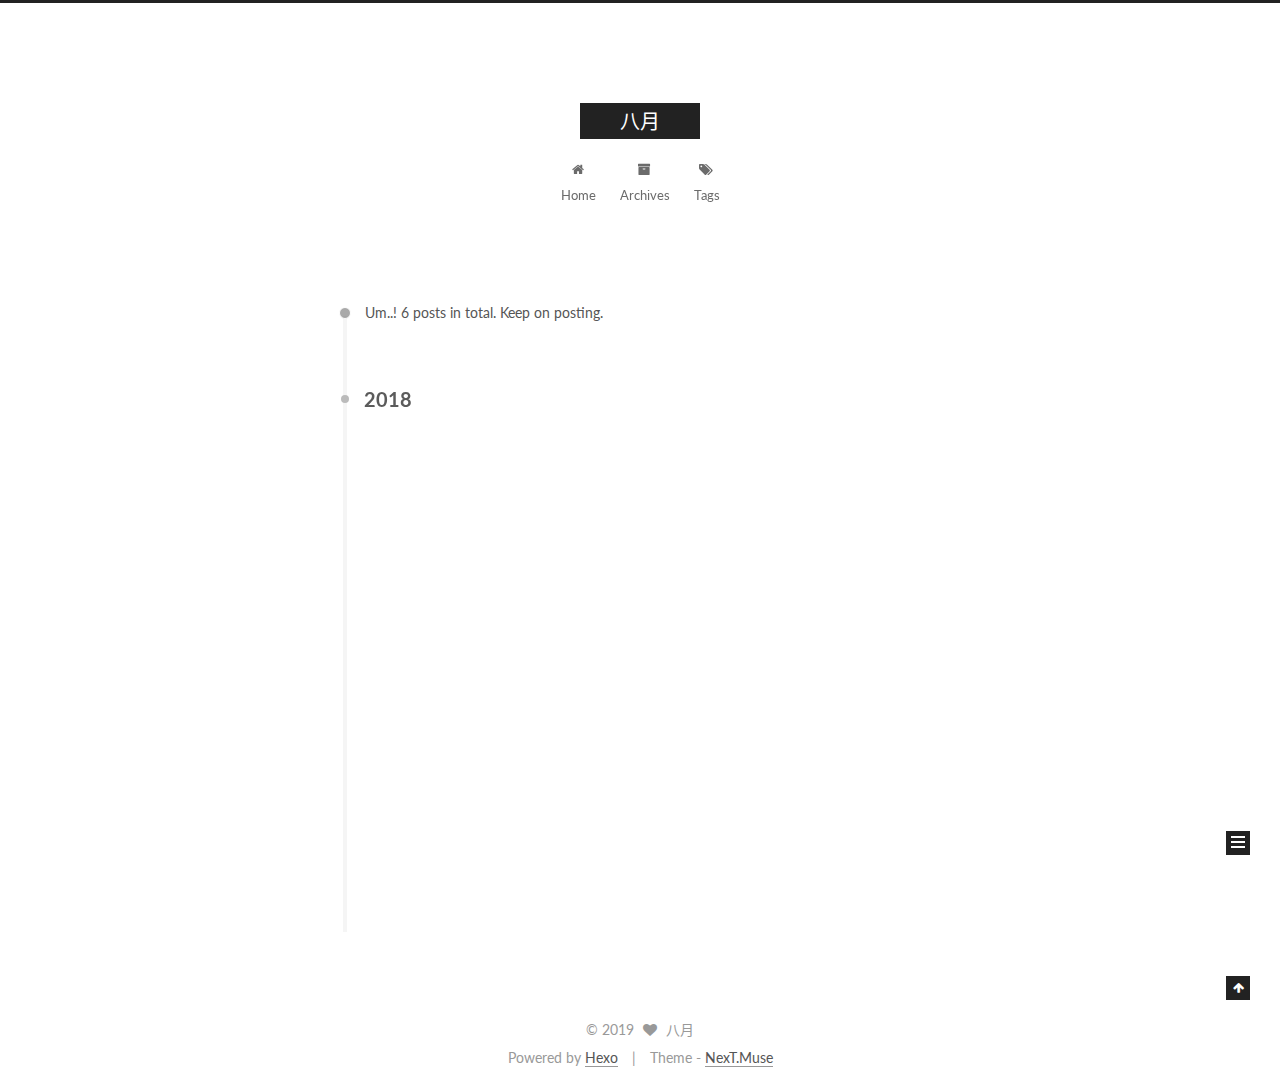
==== commit 939f77b0: "Site updated: 2019-07-19 14:22:19" ====
--- a/archives/index.html
+++ b/archives/index.html
@@ -84,7 +84,7 @@
 
 
 
-  <link rel="alternate" href="/atom.xml" title="Hexo" type="application/atom+xml" />
+  <link rel="alternate" href="/atom.xml" title="八月" type="application/atom+xml" />
 
 
 
@@ -97,12 +97,12 @@
 
 
 <meta property="og:type" content="website">
-<meta property="og:title" content="Hexo">
+<meta property="og:title" content="八月">
 <meta property="og:url" content="http://blog.bayue.moe/archives/index.html">
-<meta property="og:site_name" content="Hexo">
+<meta property="og:site_name" content="八月">
 <meta property="og:locale" content="zh-cn">
 <meta name="twitter:card" content="summary">
-<meta name="twitter:title" content="Hexo">
+<meta name="twitter:title" content="八月">
 
 
 
@@ -137,7 +137,7 @@
 
 
 
-  <title>Archive | Hexo</title>
+  <title>Archive | 八月</title>
   
 
 
@@ -173,7 +173,7 @@
     <div class="custom-logo-site-title">
       <a href="/"  class="brand" rel="start">
         <span class="logo-line-before"><i></i></span>
-        <span class="site-title">Hexo</span>
+        <span class="site-title">八月</span>
         <span class="logo-line-after"><i></i></span>
       </a>
     </div>
@@ -710,6 +710,14 @@
 
   
 
+    
+      <script id="dsq-count-scr" src="https://wangyuecc.disqus.com/count.js" async></script>
+    
+
+    
+
+  
+
 
 
 
@@ -722,10 +730,6 @@
   
 
 
-
-
-
-  
 
 
 
--- a/css/main.css
+++ b/css/main.css
@@ -1807,7 +1807,7 @@
   width: 4px;
   height: 4px;
   border-radius: 50%;
-  background: #a3da2f;
+  background: #a81aff;
 }
 .links-of-blogroll {
   font-size: 13px;
